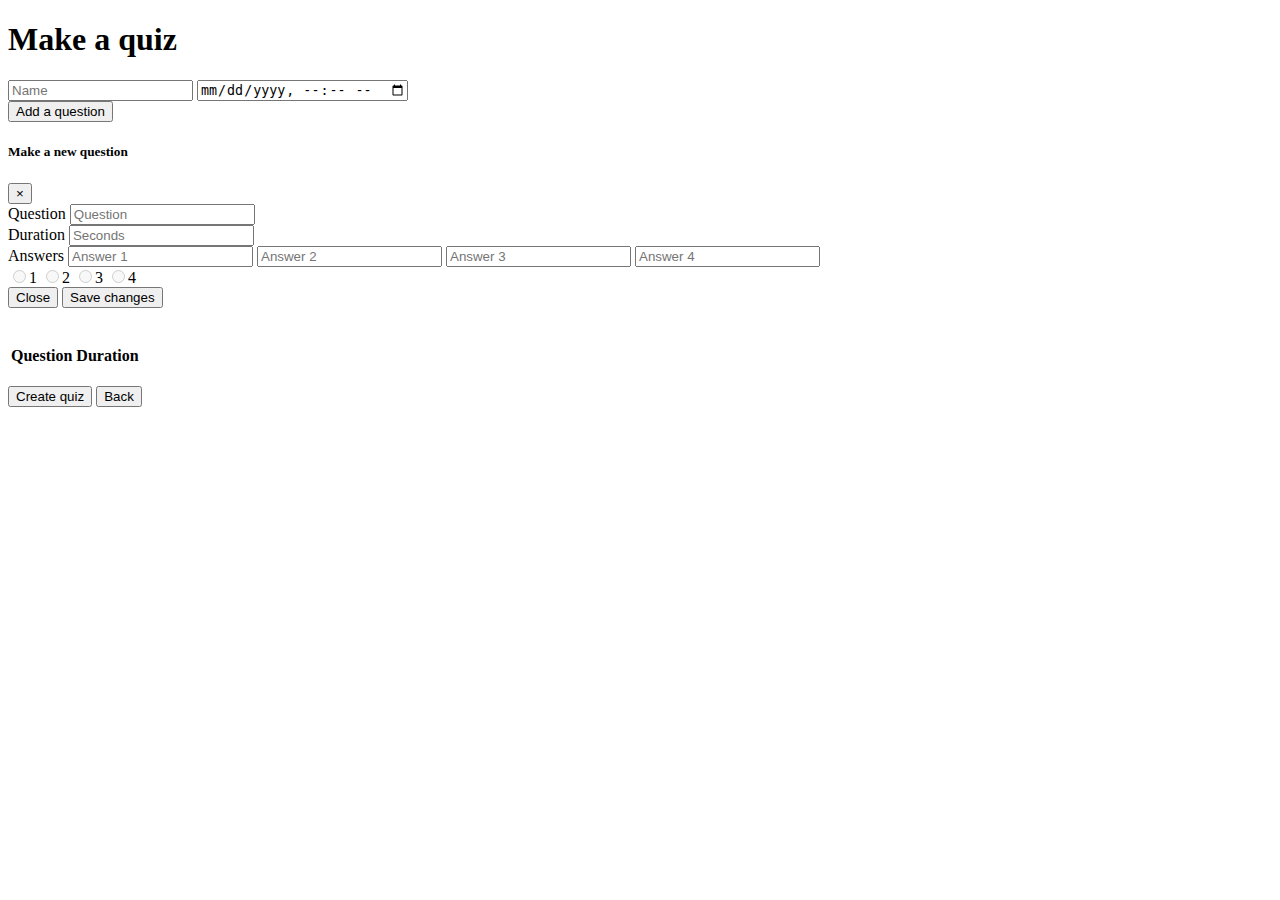
==== src/main/webapp/makequiz/quizMaker.html @ ee723f50 "Minor changes" ====
<!--Created by IntelliJ IDEA.-->
  <!--User: Rolv-Arild-->
  <!--Date: 19.09.2017-->
  <!--Time: 12.34-->
  <!--To change this template use File | Settings | File Templates.-->
<!DOCTYPE html>
<html>
    <head>
        <meta charset="utf-8">
        <meta name="viewport" content="width=device-width, initial-scale=1, shrink-to-fit=no">

        <title>Make a quiz</title>

        <link rel="stylesheet" href="https://maxcdn.bootstrapcdn.com/bootstrap/4.0.0-beta/css/bootstrap.min.css" integrity="sha384-/Y6pD6FV/Vv2HJnA6t+vslU6fwYXjCFtcEpHbNJ0lyAFsXTsjBbfaDjzALeQsN6M" crossorigin="anonymous">
        <script src="http://code.jquery.com/jquery-3.2.1.min.js"></script>
        <script src="//cdn.datatables.net/1.10.16/js/jquery.dataTables.min.js"></script>
        <link rel="stylesheet" type="text/css" href="http://cdn.datatables.net/1.10.16/css/jquery.dataTables.min.css">
        <script src="makequiz/quizScript.js" defer type="application/javascript"></script>
        <link rel="stylesheet" href="style.css">
    </head>
    <body>
        <div class="container">
            <h1>Make a quiz</h1>

            <div class="form-group">
                <input class="form-control" id="name" type="text" placeholder="Name">
                <input class="form-control" id="startT" type="datetime-local" placeholder="Start time">
            </div>

            <button class="btn btn-default" id="addQuestion" data-toggle="modal" data-target="#questionModal">Add a question</button>

            <!-- Modal -->
            <div class="modal fade" id="questionModal" tabindex="-1" role="dialog" aria-labelledby="questionModalLabel" aria-hidden="true">
                <div class="modal-dialog" role="document">
                    <div class="modal-content">
                        <div class="modal-header">
                            <h5 class="modal-title" id="questionModalLabel">Make a new question</h5>
                            <button type="button" class="close" data-dismiss="modal" aria-label="Close">
                                <span aria-hidden="true">&times;</span>
                            </button>
                        </div>
                        <div class="modal-body">

                            <div class="form-group">
                                <label for="question">Question</label>
                                <input class="form-control" id="question" type="text" placeholder="Question">
                            </div>

                            <div class="form-group">
                                <label for="duration">Duration</label>
                                <input type ="text" class="form-control" id="duration" placeholder="Seconds">
                            </div>

                            <div class="form-group">
                                <label for="answer1">Answers</label>
                                <input class="form-control" type="text" id="answer1" placeholder="Answer 1">
                                <input class="form-control" type="text" id="answer2" placeholder="Answer 2">
                                <input class="form-control" type="text" id="answer3" placeholder="Answer 3">
                                <input class="form-control" type="text" id="answer4" placeholder="Answer 4">
                            </div>

                            <div class="form-group">
                                <label class="radio-inline"><input id="radio1" type="radio" name="optradio" disabled>1</label>
                                <label class="radio-inline"><input id="radio2" type="radio" name="optradio" disabled>2</label>
                                <label class="radio-inline"><input id="radio3" type="radio" name="optradio" disabled>3</label>
                                <label class="radio-inline"><input id="radio4" type="radio" name="optradio" disabled>4</label>
                            </div>
                        </div>
                        <div class="modal-footer">
                            <button type="button" class="btn btn-secondary" data-dismiss="modal">Close</button>
                            <button id="saveQ" type="button" class="btn btn-primary" data-dismiss="modal">Save changes</button>
                        </div>
                    </div>
                </div>
            </div>
            
            
            <br><br>

            <table id="QTable" class="display compact">
                <thead>
                    <tr><th>Question</th><th>Duration</th></tr>
                </thead>
            </table>
            <br>

            <button class="btn btn-default" id="save">
                Create quiz
            </button>
            <button id="back" class="btn btn-default">
                Back
            </button>
        </div>

        <script src="https://cdnjs.cloudflare.com/ajax/libs/popper.js/1.11.0/umd/popper.min.js" integrity="sha384-b/U6ypiBEHpOf/4+1nzFpr53nxSS+GLCkfwBdFNTxtclqqenISfwAzpKaMNFNmj4" crossorigin="anonymous"></script>
        <script src="https://maxcdn.bootstrapcdn.com/bootstrap/4.0.0-beta/js/bootstrap.min.js" integrity="sha384-h0AbiXch4ZDo7tp9hKZ4TsHbi047NrKGLO3SEJAg45jXxnGIfYzk4Si90RDIqNm1" crossorigin="anonymous"></script>
    </body >
</html>
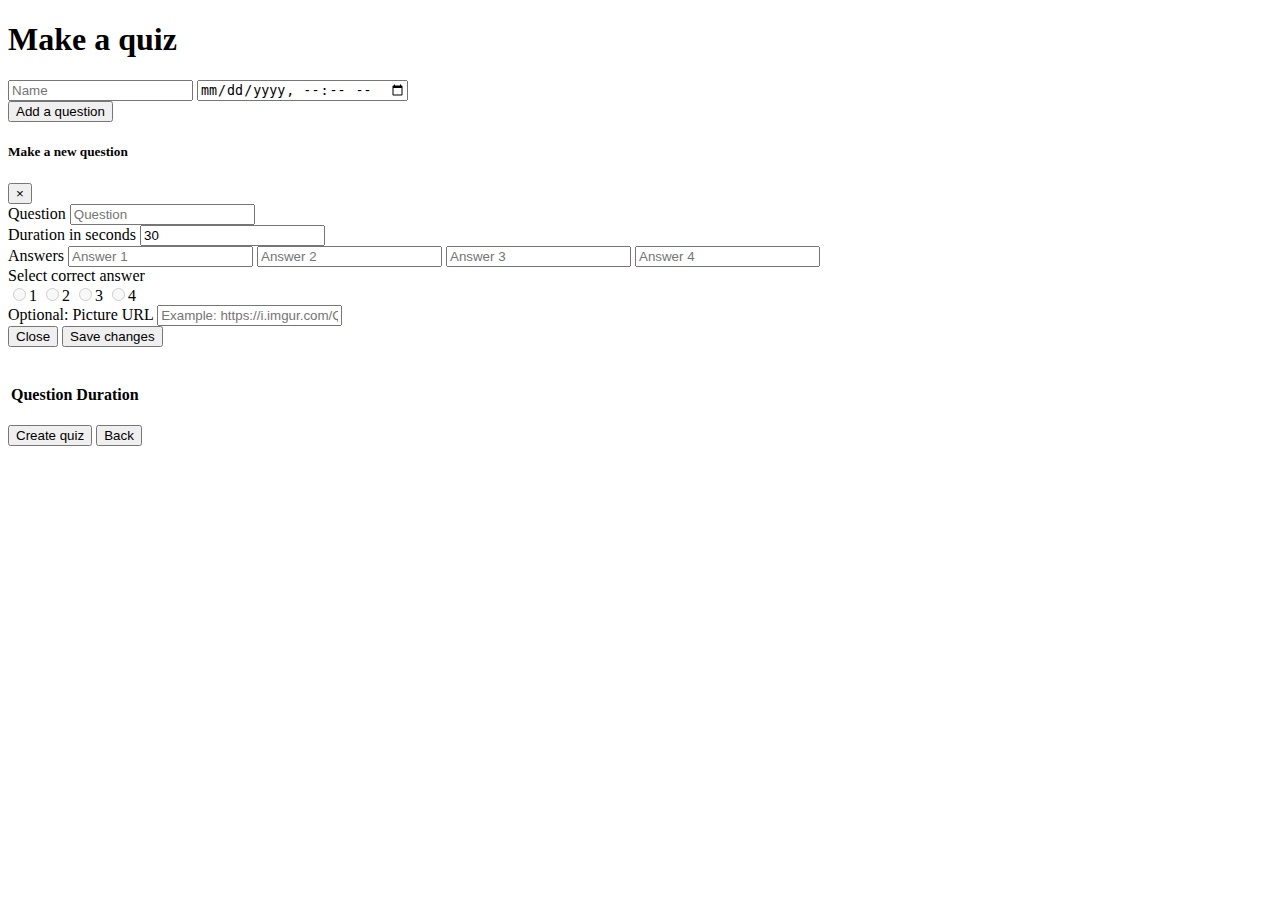
==== commit 301e53df: "Merge remote-tracking branch 'origin/master'" ====
--- a/src/main/webapp/makequiz/quizMaker.html
+++ b/src/main/webapp/makequiz/quizMaker.html
@@ -47,8 +47,8 @@
                             </div>
 
                             <div class="form-group">
-                                <label for="duration">Duration</label>
-                                <input type ="text" class="form-control" id="duration" placeholder="Seconds">
+                                <label for="duration">Duration in seconds</label>
+                                <input type ="text" class="form-control" id="duration" value = "30" placeholder="Seconds">
                             </div>
 
                             <div class="form-group">
@@ -60,10 +60,17 @@
                             </div>
 
                             <div class="form-group">
+                                <label>Select correct answer</label>
+                                <br>
                                 <label class="radio-inline"><input id="radio1" type="radio" name="optradio" disabled>1</label>
                                 <label class="radio-inline"><input id="radio2" type="radio" name="optradio" disabled>2</label>
                                 <label class="radio-inline"><input id="radio3" type="radio" name="optradio" disabled>3</label>
                                 <label class="radio-inline"><input id="radio4" type="radio" name="optradio" disabled>4</label>
+                            </div>
+
+                            <div class="form-group">
+                                <label>Optional: Picture URL</label>
+                                <input class="form-control" type="text" id="picURL" placeholder="Example: https://i.imgur.com/Q7oLGFt.jpg">
                             </div>
                         </div>
                         <div class="modal-footer">
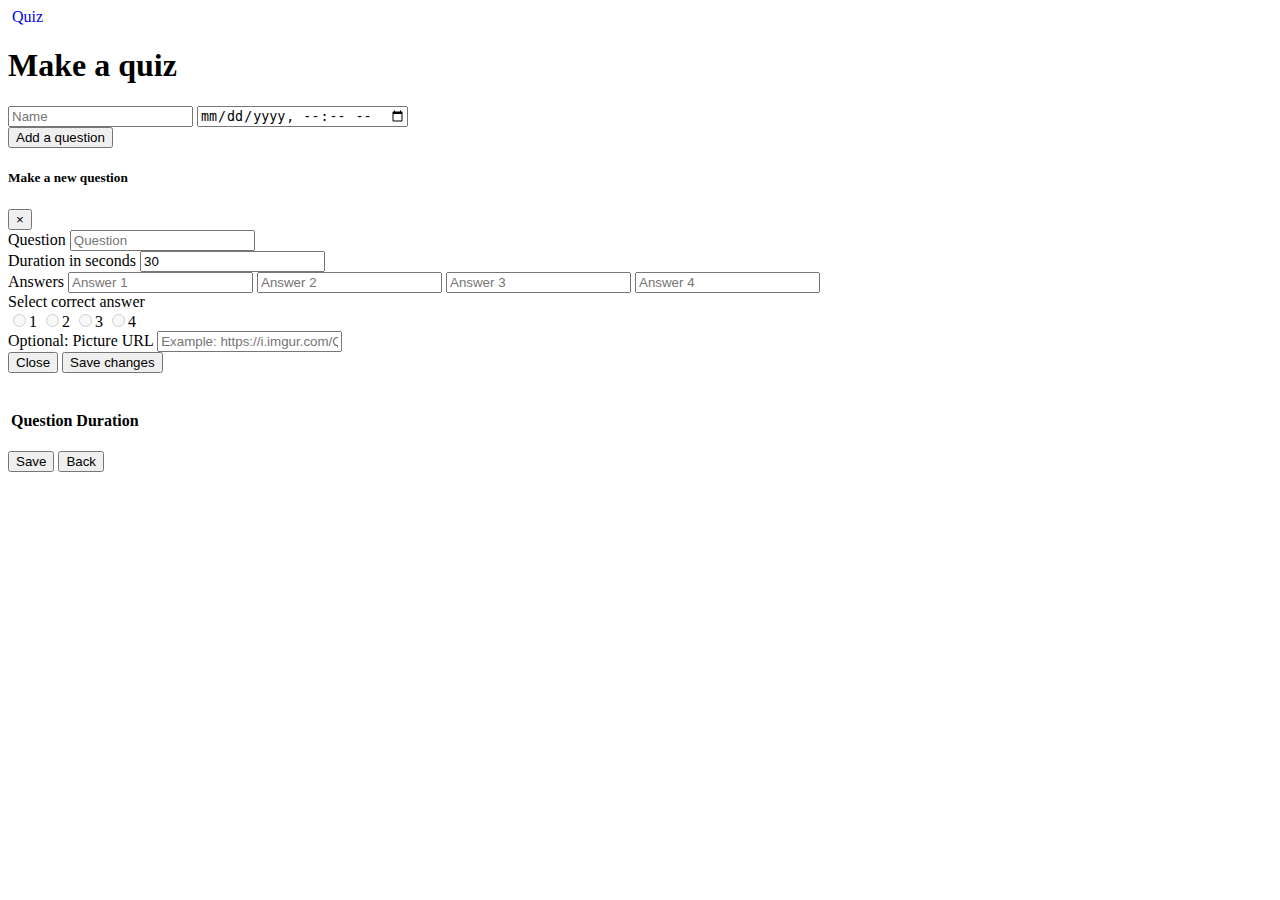
==== commit 04dec8e8: "Merge remote-tracking branch 'origin/master'" ====
--- a/src/main/webapp/makequiz/quizMaker.html
+++ b/src/main/webapp/makequiz/quizMaker.html
@@ -17,9 +17,16 @@
         <link rel="stylesheet" type="text/css" href="http://cdn.datatables.net/1.10.16/css/jquery.dataTables.min.css">
         <script src="makequiz/quizScript.js" defer type="application/javascript"></script>
         <link rel="stylesheet" href="style.css">
+        <link rel="stylesheet" href="https://fonts.googleapis.com/css?family=Nosifer" type="text/css">
     </head>
     <body>
         <div class="container">
+            <a href="index.html" style="text-decoration: none">
+                <div class="text-center">
+                    <img src="img/quiz.png" alt="">
+                    <span id="websiteTitle">Quiz</span>
+                </div>
+            </a>
             <h1>Make a quiz</h1>
 
             <div class="form-group">
@@ -92,7 +99,7 @@
             <br>
 
             <button class="btn btn-default" id="save">
-                Create quiz
+                Save
             </button>
             <button id="back" class="btn btn-default">
                 Back
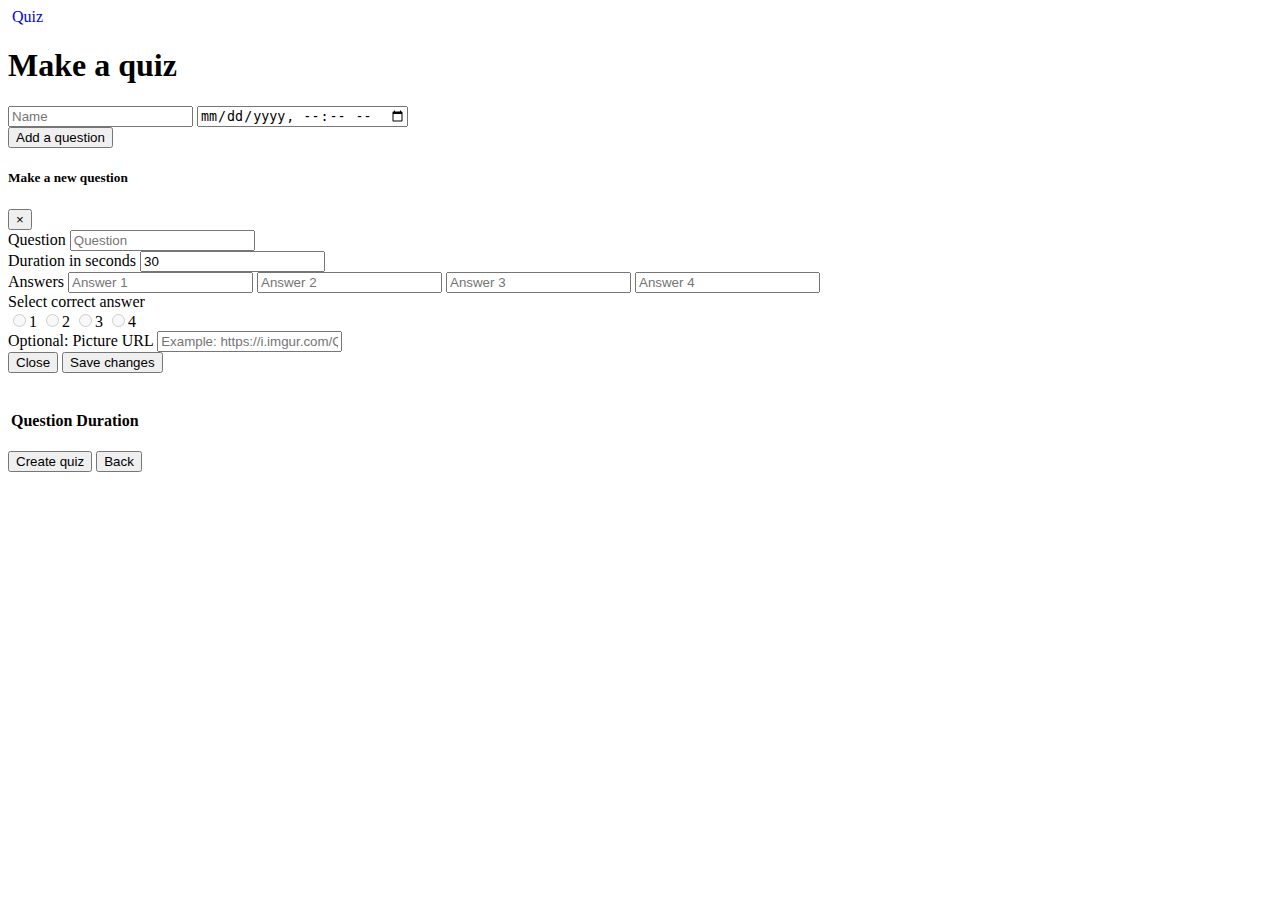
==== commit 0f2e006f: "Minor changes" ====
--- a/src/main/webapp/makequiz/quizMaker.html
+++ b/src/main/webapp/makequiz/quizMaker.html
@@ -95,11 +95,12 @@
                 <thead>
                     <tr><th>Question</th><th>Duration</th></tr>
                 </thead>
+                <tbody></tbody>
             </table>
             <br>
 
             <button class="btn btn-default" id="save">
-                Save
+                Create quiz
             </button>
             <button id="back" class="btn btn-default">
                 Back
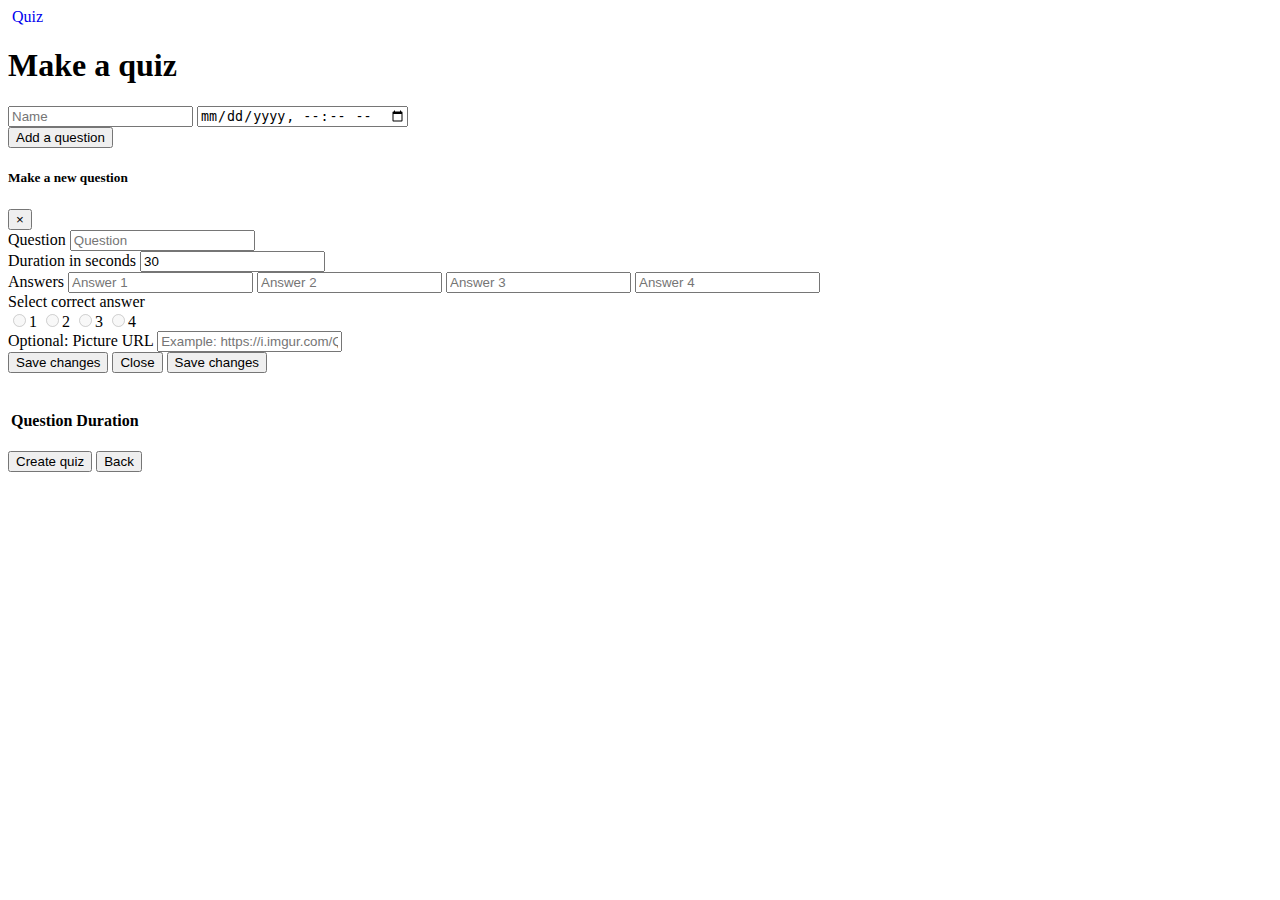
==== commit 20c0bcde: "Merge remote-tracking branch 'origin/master'" ====
--- a/src/main/webapp/makequiz/quizMaker.html
+++ b/src/main/webapp/makequiz/quizMaker.html
@@ -8,16 +8,21 @@
     <head>
         <meta charset="utf-8">
         <meta name="viewport" content="width=device-width, initial-scale=1, shrink-to-fit=no">
-
+        <link rel="shortcut icon" type="image/png" href="img/favicon.png"/>
         <title>Make a quiz</title>
-
         <link rel="stylesheet" href="https://maxcdn.bootstrapcdn.com/bootstrap/4.0.0-beta/css/bootstrap.min.css" integrity="sha384-/Y6pD6FV/Vv2HJnA6t+vslU6fwYXjCFtcEpHbNJ0lyAFsXTsjBbfaDjzALeQsN6M" crossorigin="anonymous">
         <script src="http://code.jquery.com/jquery-3.2.1.min.js"></script>
         <script src="//cdn.datatables.net/1.10.16/js/jquery.dataTables.min.js"></script>
         <link rel="stylesheet" type="text/css" href="http://cdn.datatables.net/1.10.16/css/jquery.dataTables.min.css">
         <script src="makequiz/quizScript.js" defer type="application/javascript"></script>
         <link rel="stylesheet" href="style.css">
-        <link rel="stylesheet" href="https://fonts.googleapis.com/css?family=Nosifer" type="text/css">
+        <link rel="stylesheet" href="https://fonts.google.com/specimen/Trocchi" type="text/css">
+        <script>
+            $(function(){
+                $("#header").load("header.html");
+                $("#footer").load("footer.html");
+            });
+        </script>
     </head>
     <body>
         <div class="container">
@@ -81,8 +86,9 @@
                             </div>
                         </div>
                         <div class="modal-footer">
-                            <button type="button" class="btn btn-secondary" data-dismiss="modal">Close</button>
-                            <button id="saveQ" type="button" class="btn btn-primary" data-dismiss="modal">Save changes</button>
+                            <button id="deleteQ" type="button" class="btn btn-primary" data-dismiss="modal">Save changes</button>
+                            <button id="closeModal" type="button" class="btn btn-secondary" data-dismiss="modal">Close</button>
+                            <button id="saveQ" type="button" class="btn btn-primary">Save changes</button>
                         </div>
                     </div>
                 </div>
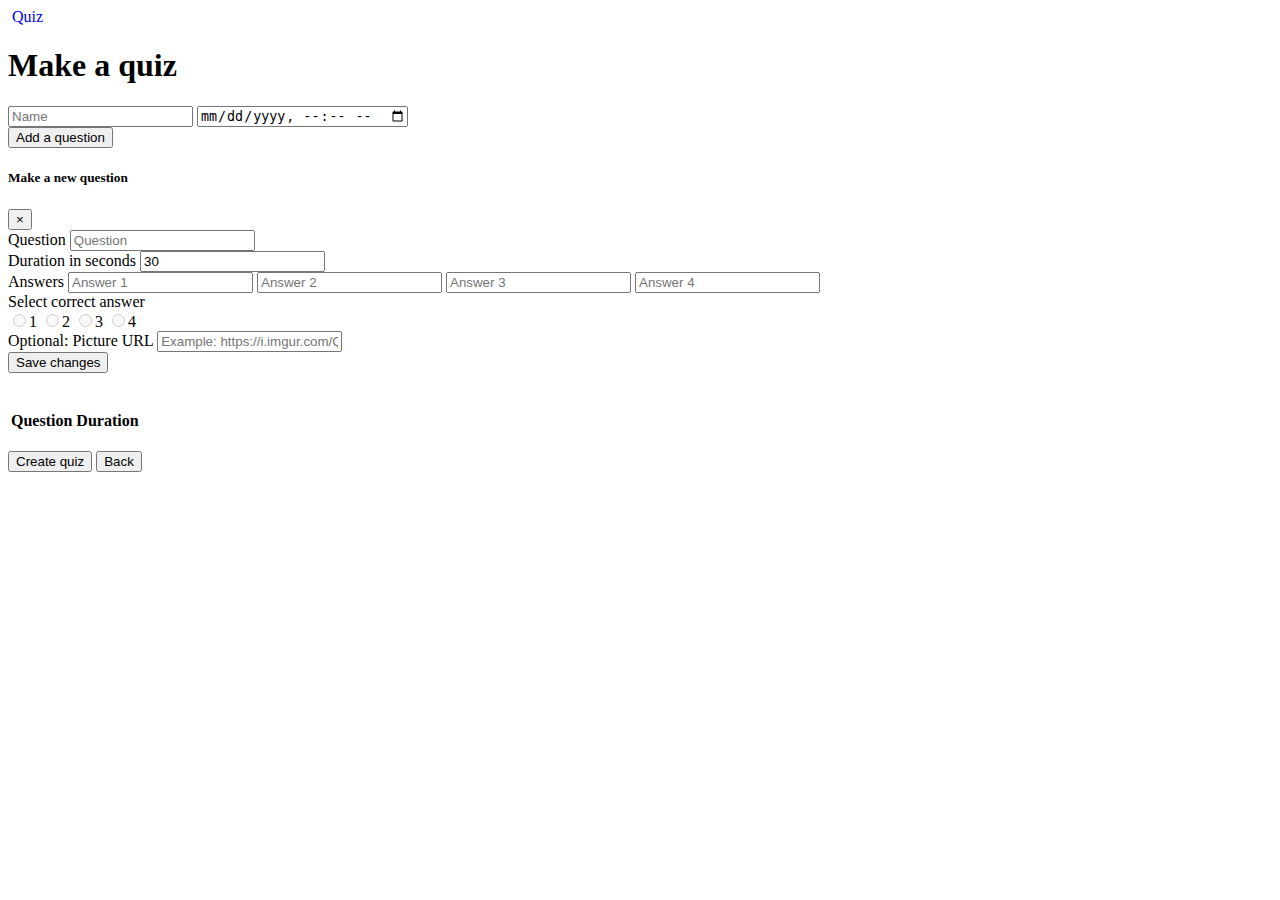
==== commit bd4c0f0f: "Added delete button" ====
--- a/src/main/webapp/makequiz/quizMaker.html
+++ b/src/main/webapp/makequiz/quizMaker.html
@@ -86,8 +86,7 @@
                             </div>
                         </div>
                         <div class="modal-footer">
-                            <button id="deleteQ" type="button" class="btn btn-primary" data-dismiss="modal">Save changes</button>
-                            <button id="closeModal" type="button" class="btn btn-secondary" data-dismiss="modal">Close</button>
+                            <button id="deleteQ" type="button" class="btn btn-danger" data-dismiss="modal" style="display: none">Delete</button>
                             <button id="saveQ" type="button" class="btn btn-primary">Save changes</button>
                         </div>
                     </div>
